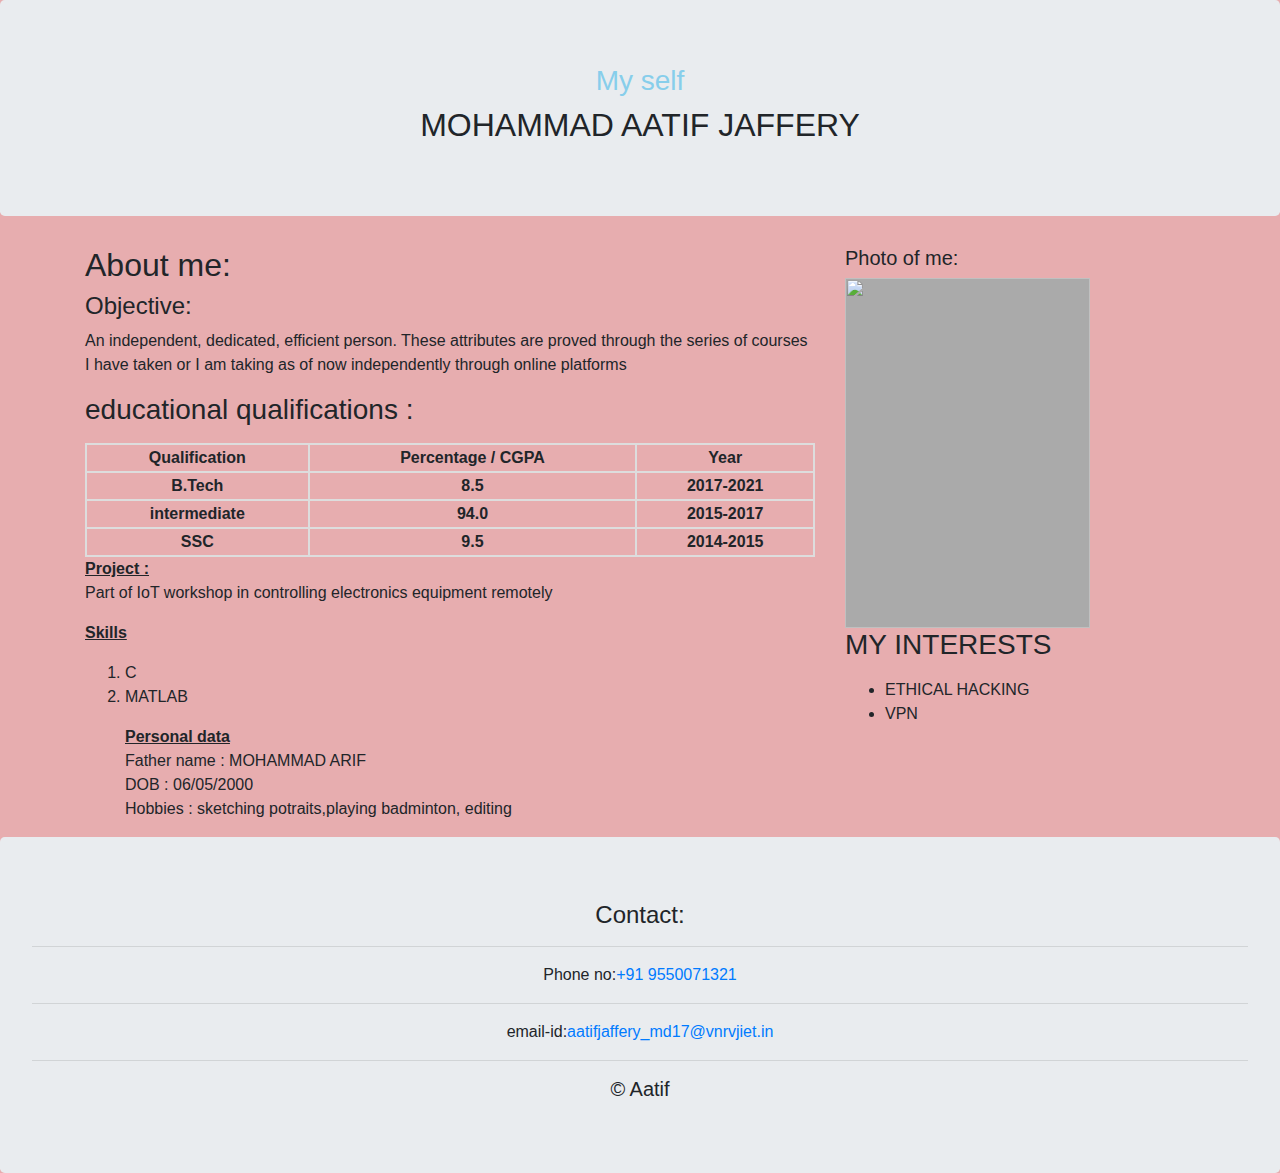
==== index.html @ b11f94bd "created index file" ====
<!DOCTYPE html>
<html>
<title>protfolio-aatif.me</title>
<head>
<meta charset="utf-8">
<meta name="viewport" content="width=device-width, initial-scale=1">
<link rel="stylesheet" href="https://maxcdn.bootstrapcdn.com/bootstrap/4.3.1/css/bootstrap.min.css">
  <script src="https://ajax.googleapis.com/ajax/libs/jquery/3.4.0/jquery.min.js"></script>
  <script src="https://cdnjs.cloudflare.com/ajax/libs/popper.js/1.14.7/umd/popper.min.js"></script>
  <script src="https://maxcdn.bootstrapcdn.com/bootstrap/4.3.1/js/bootstrap.min.js"></script>
<style>
  .myimg {
    height: 350px;
    width:70%;
    background: #aaa;
  }
  </style>
</head>
<div>
<body>
<div class="jumbotron text-center" style="margin-bottom:0">
<h3 style="color:skyblue">My self</h3>
<h2>MOHAMMAD AATIF JAFFERY</h2>
</body>
</div>
<div class="container" style="margin-top:30px">
  <div class="row">
    <div class="col-sm-8">
    <body style="background-color:#e7adaf">
<h2>About me:</h2>
<h4>Objective:</h4>
      <p>An independent, dedicated, efficient person. These attributes are proved through the series of courses I have taken or I am taking as of now independently through online platforms</p>
<h3>educational qualifications :</h3>
<p>
<style>
table {
  font-family: arial, sans-serif;
  border-collapse: collapse;
  width: 100%;
}

td, th {
  border: 2px solid #dddddd;
  text-align: center;
}


</style>
</p><table>
<div>
                <tr>
                <th>Qualification</th>
               
                <th>Percentage / CGPA</th>
                <th>Year</th>
                </tr>
<tr>
                <th>B.Tech</th>
               
                <th>8.5</th>
                <th>2017-2021</th>
                </tr>
<tr>
                <th>intermediate</th>
               
                <th>94.0</th>
                <th>2015-2017</th>
                </tr>
<tr>
                <th>SSC</th>
               
                <th>9.5</th>
                <th>2014-2015</th>
                </tr>
</div>
</table>
<u><b>Project :</b></u>
<p>Part of IoT workshop in controlling electronics equipment remotely </p>
<u><b>Skills</b></u>
<p>
<ol type="z">
<li>C
<li>MATLAB<br />
</p>
<u><b>Personal data</b></u>
<p>
Father name : MOHAMMAD ARIF<br>
DOB         : 06/05/2000<br>
Hobbies : sketching potraits,playing badminton, editing <br>
</p>
</body>
</div>
<div class="col-sm-4">
<body style="background-color:#e7adef">
      <h5>Photo of me:</h5>
      <div class="myimg">
      <img src="myimg.jpeg" height=100% width=100%>
      </div>
      <h3>MY INTERESTS</h3>
      <p>
	<ul>
	<li>ETHICAL HACKING
	<li>VPN
	</p>
    </body> 
</div>
</div>
</div>
<div class="jumbotron text-center" style="margin-bottom:0">
  <h4>Contact:</h4><hr>
   <p>Phone no:<a href="tel:+91 9550071321">+91 9550071321</a> <br /><hr>
   email-id:<a href="mailto:aatifjaffery_md17@vnrvjiet.in">aatifjaffery_md17@vnrvjiet.in</a></p><hr>
   <h5>&copy Aatif</h5>
</div>

</html>
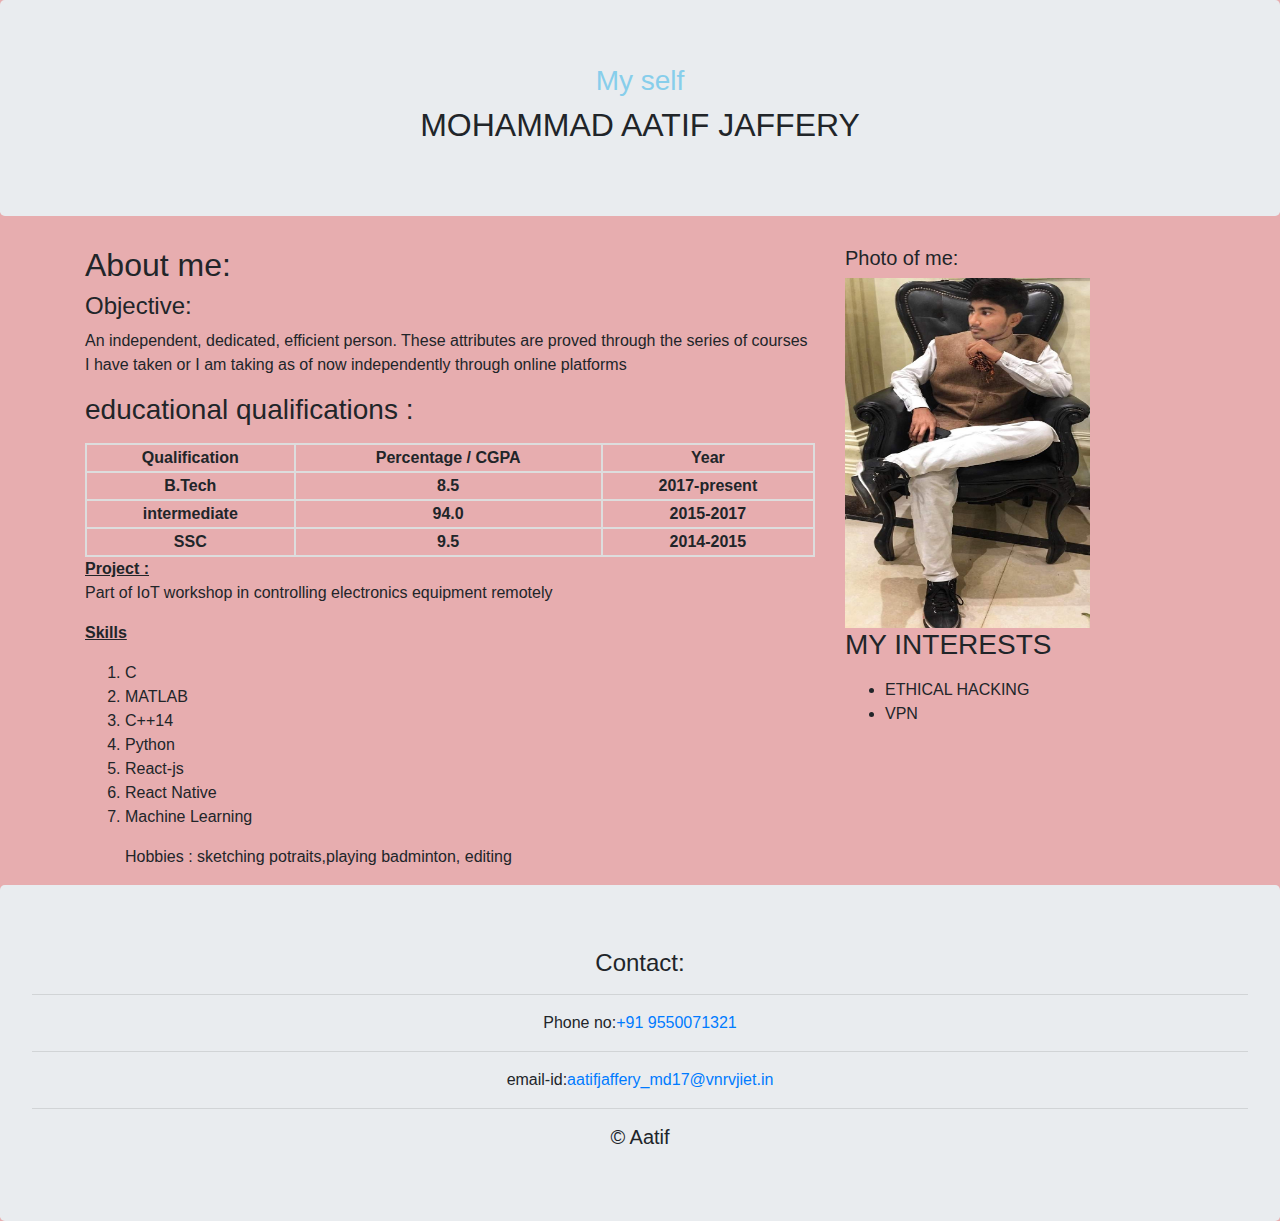
==== commit 0450cbfb: "Update index.html" ====
--- a/index.html
+++ b/index.html
@@ -58,7 +58,7 @@
                 <th>B.Tech</th>
                
                 <th>8.5</th>
-                <th>2017-2021</th>
+                <th>2017-present</th>
                 </tr>
 <tr>
                 <th>intermediate</th>
@@ -80,12 +80,16 @@
 <p>
 <ol type="z">
 <li>C
-<li>MATLAB<br />
+<li>MATLAB
+	<li>C++14
+<li>Python
+	<li>React-js
+<li>React Native
+	<li>Machine Learning
+	
+	<br />
 </p>
-<u><b>Personal data</b></u>
 <p>
-Father name : MOHAMMAD ARIF<br>
-DOB         : 06/05/2000<br>
 Hobbies : sketching potraits,playing badminton, editing <br>
 </p>
 </body>
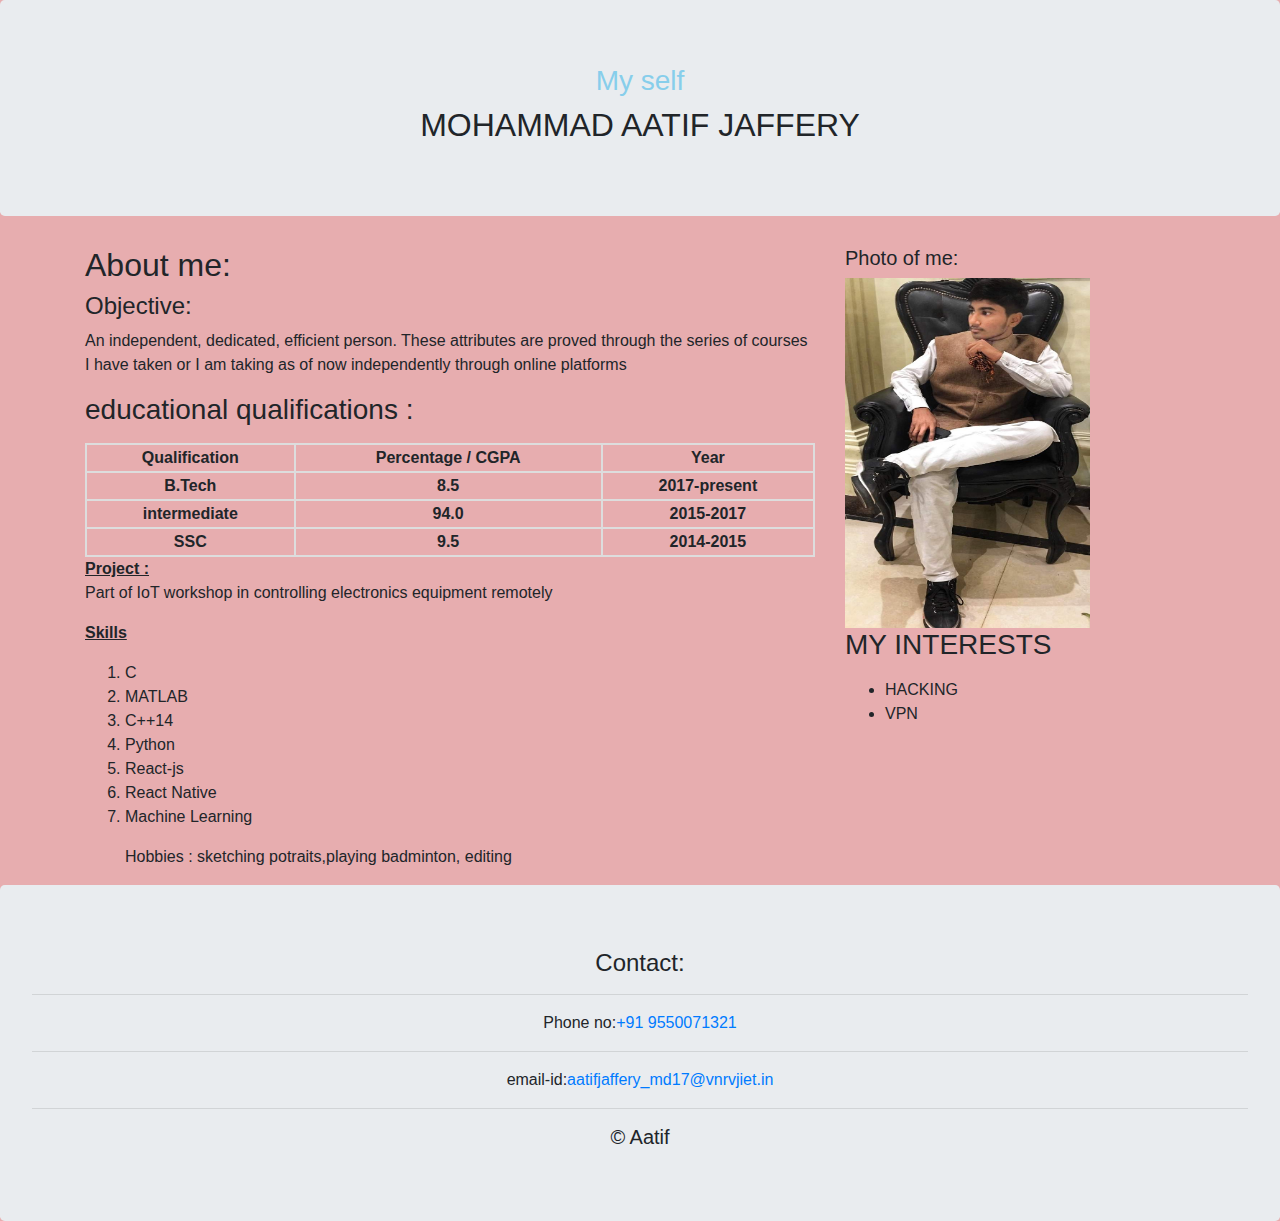
==== commit ad24f7fc: "Update index.html" ====
--- a/index.html
+++ b/index.html
@@ -103,7 +103,7 @@
       <h3>MY INTERESTS</h3>
       <p>
 	<ul>
-	<li>ETHICAL HACKING
+	<li>HACKING
 	<li>VPN
 	</p>
     </body> 
